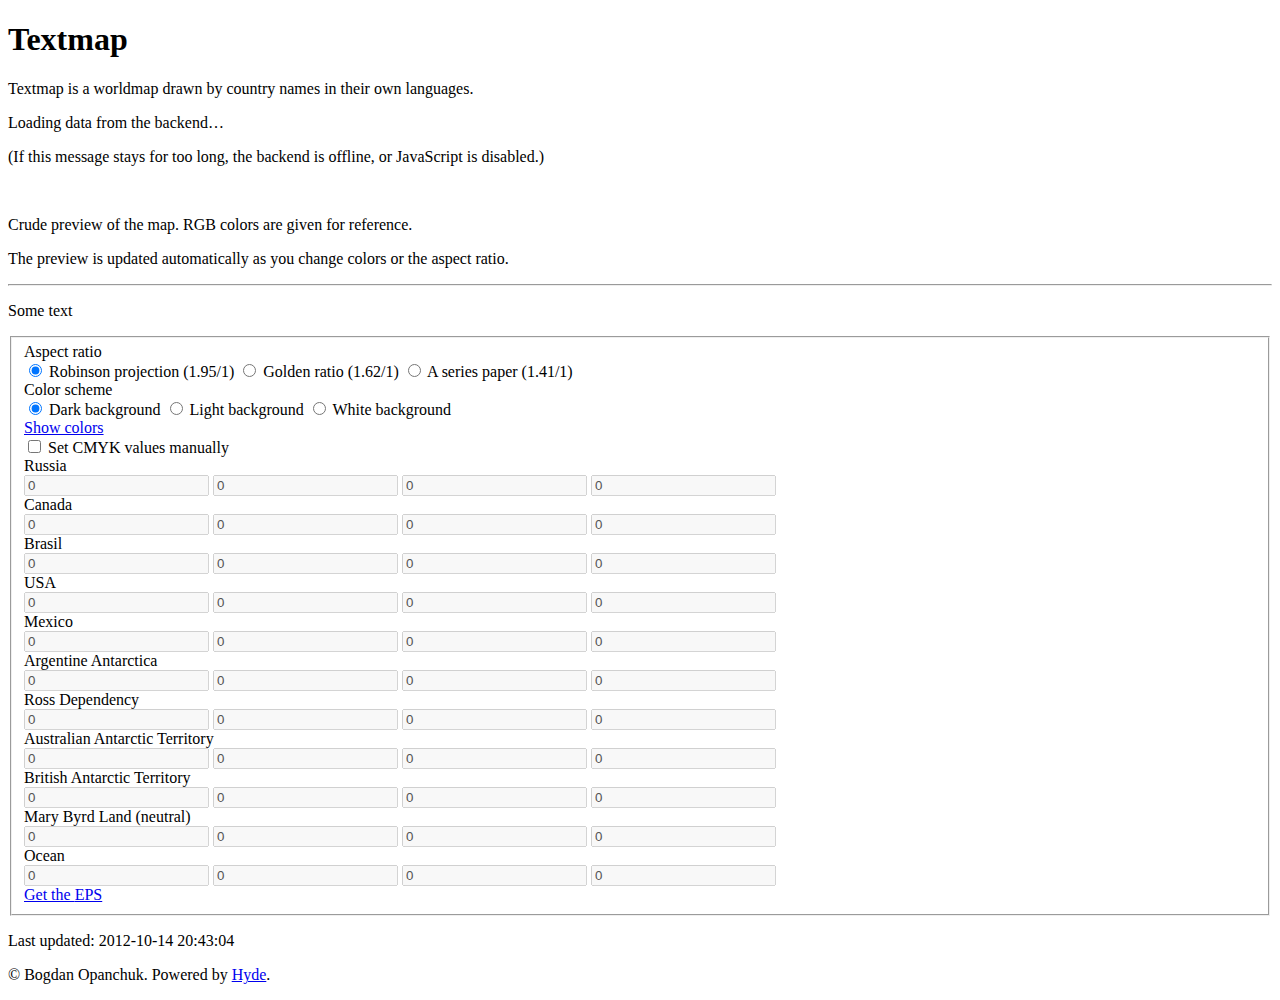
==== textmap/get.html @ 4f37edae "Updated. Now text map generator forks in FF." ====
<!DOCTYPE html>
<html lang="en">
<head>
	<meta http-equiv="Content-Type" content="text/html; charset=utf-8" />
	<meta charset="utf-8" />
	<title>The Public Fields.</title>
	<link rel="shortcut icon" href="/media/ico/favicon.ico" />

    <!-- Le HTML5 shim, for IE6-8 support of HTML elements -->
    <!--[if lt IE 9]>
      <script src="http://html5shim.googlecode.com/svn/trunk/html5.js"></script>
    <![endif]-->

    <link href="/media/css/bootstrap.css" rel="stylesheet">
    <link href="/media/css/main.css" rel="stylesheet">

    <script type="text/javascript">
        var _gaq = _gaq || [];
        _gaq.push(['_setAccount', 'UA-34054312-1']);
        _gaq.push(['_setDomainName', 'publicfields.net']);
        _gaq.push(['_trackPageview']);

        (function() {
        var ga = document.createElement('script'); ga.type = 'text/javascript'; ga.async = true;
        ga.src = ('https:' == document.location.protocol ? 'https://ssl' : 'http://www') + '.google-analytics.com/ga.js';
        var s = document.getElementsByTagName('script')[0]; s.parentNode.insertBefore(ga, s);
        })();
    </script>
</head>
<body>


<div class="wrapper">
<div class="container">


<header class="hero-unit">
    <h1>Textmap</h1>
</header>

<div class="row">
<div class="span12">
    <p>
        Textmap is a worldmap drawn by country names in their own&nbsp;languages.
    </p>
</div>
</div>

<!-- This is hidden if the backend is online. -->
<div id="eps-customizer-error">
<div class="row">
<div class="span12">
    <p>
        Loading data from the&nbsp;backend&#8230;
    </p>
    <p>
        (If this message stays for too long, the backend is offline, or JavaScript is disabled.)
    </P>
</div>
</div>
</div>

<!-- This stays hidden until colors dictionary is obtained from the backend,
which means that the backend is online. -->
<div id="eps-customizer-wrapper" style="type:hidden">

<div class="row">
<div class="span8">
    <img id="map_thumbnail" width="100%" class="img-polaroid" />
</div>
<div class="span4">
    <p>
        Crude preview of the map. <span class="caps">RGB</span> colors are given for&nbsp;reference.
    </p>
    <p>
        The preview is updated automatically as you change colors or the aspect&nbsp;ratio.
    </p>
</div>
</div>

<hr/>

<div class="row">
    <div class="span12">

        <p id="test">Some&nbsp;text</p>
        <form class="form-horizontal">
        <fieldset>
            <div class="control-group">
            <label class="control-label">Aspect ratio</label>
            <div class="controls">
                <label class="radio">
                <input type="radio" name="aspect_radios" id="aspect_robinson" checked>
                Robinson projection (1.95/1)
                </label>
                <label class="radio">
                <input type="radio" name="aspect_radios" id="aspect_golden">
                Golden ratio (1.62/1)
                </label>
                <label class="radio">
                <input type="radio" name="aspect_radios" id="aspect_A">
                A series paper (1.41/1)
                </label>
            </div>
            </div>

            <div class="control-group">
            <label class="control-label">Color scheme</label>
            <div class="controls">
                <label class="radio">
                <input type="radio" name="color_radios" id="palette-dark" checked>
                Dark background
                </label>
                <label class="radio">
                <input type="radio" name="color_radios" id="palette-light">
                Light background
                </label>
                <label class="radio">
                <input type="radio" name="color_radios" id="palette-white">
                White background
                </label>
            </div>
            </div>

            <div class="accordion" id="accordion2">
            <div class="accordion-group">
                <div class="accordion-heading">
                    <a class="accordion-toggle" data-toggle="collapse" data-parent="#accordion2" href="#collapseOne">
                    Show colors
                    </a>
                </div>
                <div id="collapseOne" class="accordion-body collapse in">
                    <div class="accordion-inner">

                    <div class="control-group">
                    <div class="controls">
                        <label class="checkbox">
                        <input type="checkbox" name="show_colors" id="show_colors">
                        Set <span class="caps">CMYK</span> values manually
                        </label>
                    </div>
                    </div>

                    <div id="color-values">
                                                            <div class="control-group success" id="color-group-main1">
                    <label class="control-label" for="color-main1-c">Russia</label>
                    <div class="controls">
                                          <input class="input-small disabled" id="color-main1-c" type="number" value="0" disabled>
                                          <input class="input-small disabled" id="color-main1-m" type="number" value="0" disabled>
                                          <input class="input-small disabled" id="color-main1-y" type="number" value="0" disabled>
                                          <input class="input-small disabled" id="color-main1-k" type="number" value="0" disabled>
                                        </div>
                    </div>
                                                            <div class="control-group success" id="color-group-main2">
                    <label class="control-label" for="color-main2-c">Canada</label>
                    <div class="controls">
                                          <input class="input-small disabled" id="color-main2-c" type="number" value="0" disabled>
                                          <input class="input-small disabled" id="color-main2-m" type="number" value="0" disabled>
                                          <input class="input-small disabled" id="color-main2-y" type="number" value="0" disabled>
                                          <input class="input-small disabled" id="color-main2-k" type="number" value="0" disabled>
                                        </div>
                    </div>
                                                            <div class="control-group success" id="color-group-main3">
                    <label class="control-label" for="color-main3-c">Brasil</label>
                    <div class="controls">
                                          <input class="input-small disabled" id="color-main3-c" type="number" value="0" disabled>
                                          <input class="input-small disabled" id="color-main3-m" type="number" value="0" disabled>
                                          <input class="input-small disabled" id="color-main3-y" type="number" value="0" disabled>
                                          <input class="input-small disabled" id="color-main3-k" type="number" value="0" disabled>
                                        </div>
                    </div>
                                                            <div class="control-group success" id="color-group-main4">
                    <label class="control-label" for="color-main4-c"><span class="caps">USA</span></label>
                    <div class="controls">
                                          <input class="input-small disabled" id="color-main4-c" type="number" value="0" disabled>
                                          <input class="input-small disabled" id="color-main4-m" type="number" value="0" disabled>
                                          <input class="input-small disabled" id="color-main4-y" type="number" value="0" disabled>
                                          <input class="input-small disabled" id="color-main4-k" type="number" value="0" disabled>
                                        </div>
                    </div>
                                                            <div class="control-group success" id="color-group-main5">
                    <label class="control-label" for="color-main5-c">Mexico</label>
                    <div class="controls">
                                          <input class="input-small disabled" id="color-main5-c" type="number" value="0" disabled>
                                          <input class="input-small disabled" id="color-main5-m" type="number" value="0" disabled>
                                          <input class="input-small disabled" id="color-main5-y" type="number" value="0" disabled>
                                          <input class="input-small disabled" id="color-main5-k" type="number" value="0" disabled>
                                        </div>
                    </div>
                                                            <div class="control-group success" id="color-group-ice1">
                    <label class="control-label" for="color-ice1-c">Argentine Antarctica</label>
                    <div class="controls">
                                          <input class="input-small disabled" id="color-ice1-c" type="number" value="0" disabled>
                                          <input class="input-small disabled" id="color-ice1-m" type="number" value="0" disabled>
                                          <input class="input-small disabled" id="color-ice1-y" type="number" value="0" disabled>
                                          <input class="input-small disabled" id="color-ice1-k" type="number" value="0" disabled>
                                        </div>
                    </div>
                                                            <div class="control-group success" id="color-group-ice2">
                    <label class="control-label" for="color-ice2-c">Ross Dependency</label>
                    <div class="controls">
                                          <input class="input-small disabled" id="color-ice2-c" type="number" value="0" disabled>
                                          <input class="input-small disabled" id="color-ice2-m" type="number" value="0" disabled>
                                          <input class="input-small disabled" id="color-ice2-y" type="number" value="0" disabled>
                                          <input class="input-small disabled" id="color-ice2-k" type="number" value="0" disabled>
                                        </div>
                    </div>
                                                            <div class="control-group success" id="color-group-ice3">
                    <label class="control-label" for="color-ice3-c">Australian Antarctic Territory</label>
                    <div class="controls">
                                          <input class="input-small disabled" id="color-ice3-c" type="number" value="0" disabled>
                                          <input class="input-small disabled" id="color-ice3-m" type="number" value="0" disabled>
                                          <input class="input-small disabled" id="color-ice3-y" type="number" value="0" disabled>
                                          <input class="input-small disabled" id="color-ice3-k" type="number" value="0" disabled>
                                        </div>
                    </div>
                                                            <div class="control-group success" id="color-group-ice5">
                    <label class="control-label" for="color-ice5-c">British Antarctic Territory</label>
                    <div class="controls">
                                          <input class="input-small disabled" id="color-ice5-c" type="number" value="0" disabled>
                                          <input class="input-small disabled" id="color-ice5-m" type="number" value="0" disabled>
                                          <input class="input-small disabled" id="color-ice5-y" type="number" value="0" disabled>
                                          <input class="input-small disabled" id="color-ice5-k" type="number" value="0" disabled>
                                        </div>
                    </div>
                                                            <div class="control-group success" id="color-group-iceneutral">
                    <label class="control-label" for="color-iceneutral-c">Mary Byrd Land (neutral)</label>
                    <div class="controls">
                                          <input class="input-small disabled" id="color-iceneutral-c" type="number" value="0" disabled>
                                          <input class="input-small disabled" id="color-iceneutral-m" type="number" value="0" disabled>
                                          <input class="input-small disabled" id="color-iceneutral-y" type="number" value="0" disabled>
                                          <input class="input-small disabled" id="color-iceneutral-k" type="number" value="0" disabled>
                                        </div>
                    </div>
                                                            <div class="control-group success" id="color-group-ocean">
                    <label class="control-label" for="color-ocean-c">Ocean</label>
                    <div class="controls">
                                          <input class="input-small disabled" id="color-ocean-c" type="number" value="0" disabled>
                                          <input class="input-small disabled" id="color-ocean-m" type="number" value="0" disabled>
                                          <input class="input-small disabled" id="color-ocean-y" type="number" value="0" disabled>
                                          <input class="input-small disabled" id="color-ocean-k" type="number" value="0" disabled>
                                        </div>
                    </div>
                                        </div>

                    </div>
                </div>
            </div>
            </div>

            <a href="javascript:void()" id="eps-link">Get the <span class="caps">EPS</span></a>
        </fieldset>
        </form>
    </div>

</div>

<!-- end of #eps-customizer-wrapper -->
</div>

<script type="text/javascript" src="/media/js/jquery-1.8.1.min.js"></script>
<script type="text/javascript" src="/media/js/bootstrap-transition.js"></script>
<script type="text/javascript" src="/media/js/bootstrap-collapse.js"></script>

<script type="text/javascript" src="/media/js/textmap.js"></script>

<!-- JSONP request to get colors from the backend -->
<!-- Does not work. Bloody paranoid browsers.
<script type="text/javascript" src="http://backend.publicfields.net/textmap/colors?callback=processColors"></script>
&#8212;>


</div>

<div class="push"><!--//--></div>
</div>

<footer class="footer container">
<p class="pull-right">
    Last updated: 2012-10-14 20:43:04
</p>
<p>
    &copy; Bogdan Opanchuk.
    Powered by <a href="http://hyde.github.com" target="_blank">Hyde</a>.
</p>
</footer>


</body>
</html>
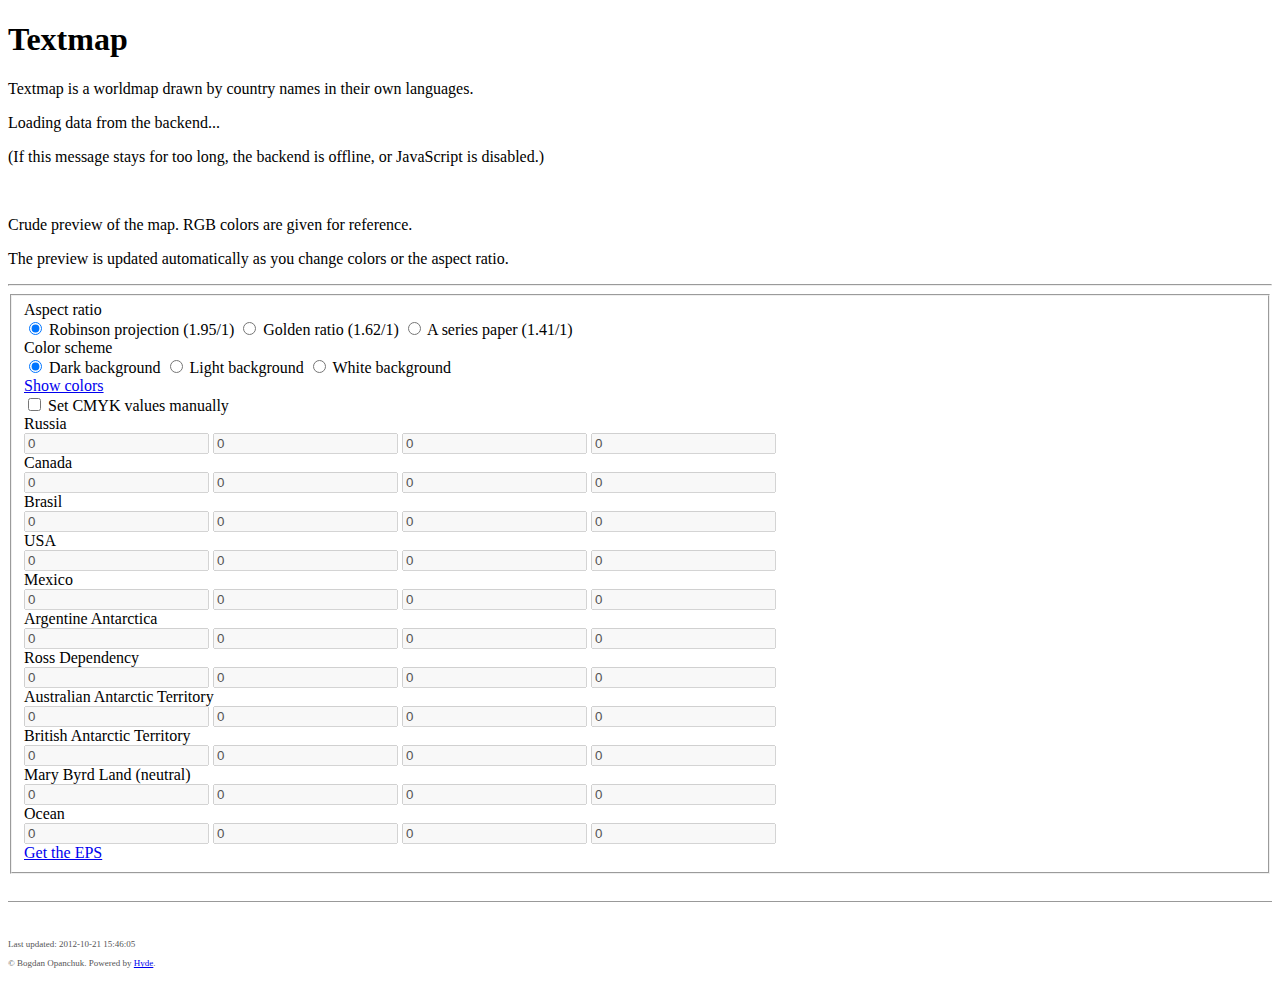
==== commit 8e68e94c: "Fixed some bugs in the map generator" ====
--- a/textmap/get.html
+++ b/textmap/get.html
@@ -30,7 +30,7 @@
 <body>
 
 
-<div class="wrapper">
+<div id="wrapper">
 <div class="container">
 
 
@@ -41,7 +41,7 @@
 <div class="row">
 <div class="span12">
     <p>
-        Textmap is a worldmap drawn by country names in their own&nbsp;languages.
+        Textmap is a worldmap drawn by country names in their own languages.
     </p>
 </div>
 </div>
@@ -51,7 +51,7 @@
 <div class="row">
 <div class="span12">
     <p>
-        Loading data from the&nbsp;backend&#8230;
+        Loading data from the backend...
     </p>
     <p>
         (If this message stays for too long, the backend is offline, or JavaScript is disabled.)
@@ -70,10 +70,10 @@
 </div>
 <div class="span4">
     <p>
-        Crude preview of the map. <span class="caps">RGB</span> colors are given for&nbsp;reference.
-    </p>
-    <p>
-        The preview is updated automatically as you change colors or the aspect&nbsp;ratio.
+        Crude preview of the map. RGB colors are given for reference.
+    </p>
+    <p>
+        The preview is updated automatically as you change colors or the aspect ratio.
     </p>
 </div>
 </div>
@@ -83,7 +83,6 @@
 <div class="row">
     <div class="span12">
 
-        <p id="test">Some&nbsp;text</p>
         <form class="form-horizontal">
         <fieldset>
             <div class="control-group">
@@ -136,7 +135,7 @@
                     <div class="controls">
                         <label class="checkbox">
                         <input type="checkbox" name="show_colors" id="show_colors">
-                        Set <span class="caps">CMYK</span> values manually
+                        Set CMYK values manually
                         </label>
                     </div>
                     </div>
@@ -145,100 +144,100 @@
                                                             <div class="control-group success" id="color-group-main1">
                     <label class="control-label" for="color-main1-c">Russia</label>
                     <div class="controls">
-                                          <input class="input-small disabled" id="color-main1-c" type="number" value="0" disabled>
-                                          <input class="input-small disabled" id="color-main1-m" type="number" value="0" disabled>
-                                          <input class="input-small disabled" id="color-main1-y" type="number" value="0" disabled>
-                                          <input class="input-small disabled" id="color-main1-k" type="number" value="0" disabled>
+                                          <input class="input-small disabled" id="color-main1-c" type="text" value="0" disabled>
+                                          <input class="input-small disabled" id="color-main1-m" type="text" value="0" disabled>
+                                          <input class="input-small disabled" id="color-main1-y" type="text" value="0" disabled>
+                                          <input class="input-small disabled" id="color-main1-k" type="text" value="0" disabled>
                                         </div>
                     </div>
                                                             <div class="control-group success" id="color-group-main2">
                     <label class="control-label" for="color-main2-c">Canada</label>
                     <div class="controls">
-                                          <input class="input-small disabled" id="color-main2-c" type="number" value="0" disabled>
-                                          <input class="input-small disabled" id="color-main2-m" type="number" value="0" disabled>
-                                          <input class="input-small disabled" id="color-main2-y" type="number" value="0" disabled>
-                                          <input class="input-small disabled" id="color-main2-k" type="number" value="0" disabled>
+                                          <input class="input-small disabled" id="color-main2-c" type="text" value="0" disabled>
+                                          <input class="input-small disabled" id="color-main2-m" type="text" value="0" disabled>
+                                          <input class="input-small disabled" id="color-main2-y" type="text" value="0" disabled>
+                                          <input class="input-small disabled" id="color-main2-k" type="text" value="0" disabled>
                                         </div>
                     </div>
                                                             <div class="control-group success" id="color-group-main3">
                     <label class="control-label" for="color-main3-c">Brasil</label>
                     <div class="controls">
-                                          <input class="input-small disabled" id="color-main3-c" type="number" value="0" disabled>
-                                          <input class="input-small disabled" id="color-main3-m" type="number" value="0" disabled>
-                                          <input class="input-small disabled" id="color-main3-y" type="number" value="0" disabled>
-                                          <input class="input-small disabled" id="color-main3-k" type="number" value="0" disabled>
+                                          <input class="input-small disabled" id="color-main3-c" type="text" value="0" disabled>
+                                          <input class="input-small disabled" id="color-main3-m" type="text" value="0" disabled>
+                                          <input class="input-small disabled" id="color-main3-y" type="text" value="0" disabled>
+                                          <input class="input-small disabled" id="color-main3-k" type="text" value="0" disabled>
                                         </div>
                     </div>
                                                             <div class="control-group success" id="color-group-main4">
-                    <label class="control-label" for="color-main4-c"><span class="caps">USA</span></label>
-                    <div class="controls">
-                                          <input class="input-small disabled" id="color-main4-c" type="number" value="0" disabled>
-                                          <input class="input-small disabled" id="color-main4-m" type="number" value="0" disabled>
-                                          <input class="input-small disabled" id="color-main4-y" type="number" value="0" disabled>
-                                          <input class="input-small disabled" id="color-main4-k" type="number" value="0" disabled>
+                    <label class="control-label" for="color-main4-c">USA</label>
+                    <div class="controls">
+                                          <input class="input-small disabled" id="color-main4-c" type="text" value="0" disabled>
+                                          <input class="input-small disabled" id="color-main4-m" type="text" value="0" disabled>
+                                          <input class="input-small disabled" id="color-main4-y" type="text" value="0" disabled>
+                                          <input class="input-small disabled" id="color-main4-k" type="text" value="0" disabled>
                                         </div>
                     </div>
                                                             <div class="control-group success" id="color-group-main5">
                     <label class="control-label" for="color-main5-c">Mexico</label>
                     <div class="controls">
-                                          <input class="input-small disabled" id="color-main5-c" type="number" value="0" disabled>
-                                          <input class="input-small disabled" id="color-main5-m" type="number" value="0" disabled>
-                                          <input class="input-small disabled" id="color-main5-y" type="number" value="0" disabled>
-                                          <input class="input-small disabled" id="color-main5-k" type="number" value="0" disabled>
+                                          <input class="input-small disabled" id="color-main5-c" type="text" value="0" disabled>
+                                          <input class="input-small disabled" id="color-main5-m" type="text" value="0" disabled>
+                                          <input class="input-small disabled" id="color-main5-y" type="text" value="0" disabled>
+                                          <input class="input-small disabled" id="color-main5-k" type="text" value="0" disabled>
                                         </div>
                     </div>
                                                             <div class="control-group success" id="color-group-ice1">
                     <label class="control-label" for="color-ice1-c">Argentine Antarctica</label>
                     <div class="controls">
-                                          <input class="input-small disabled" id="color-ice1-c" type="number" value="0" disabled>
-                                          <input class="input-small disabled" id="color-ice1-m" type="number" value="0" disabled>
-                                          <input class="input-small disabled" id="color-ice1-y" type="number" value="0" disabled>
-                                          <input class="input-small disabled" id="color-ice1-k" type="number" value="0" disabled>
+                                          <input class="input-small disabled" id="color-ice1-c" type="text" value="0" disabled>
+                                          <input class="input-small disabled" id="color-ice1-m" type="text" value="0" disabled>
+                                          <input class="input-small disabled" id="color-ice1-y" type="text" value="0" disabled>
+                                          <input class="input-small disabled" id="color-ice1-k" type="text" value="0" disabled>
                                         </div>
                     </div>
                                                             <div class="control-group success" id="color-group-ice2">
                     <label class="control-label" for="color-ice2-c">Ross Dependency</label>
                     <div class="controls">
-                                          <input class="input-small disabled" id="color-ice2-c" type="number" value="0" disabled>
-                                          <input class="input-small disabled" id="color-ice2-m" type="number" value="0" disabled>
-                                          <input class="input-small disabled" id="color-ice2-y" type="number" value="0" disabled>
-                                          <input class="input-small disabled" id="color-ice2-k" type="number" value="0" disabled>
+                                          <input class="input-small disabled" id="color-ice2-c" type="text" value="0" disabled>
+                                          <input class="input-small disabled" id="color-ice2-m" type="text" value="0" disabled>
+                                          <input class="input-small disabled" id="color-ice2-y" type="text" value="0" disabled>
+                                          <input class="input-small disabled" id="color-ice2-k" type="text" value="0" disabled>
                                         </div>
                     </div>
                                                             <div class="control-group success" id="color-group-ice3">
                     <label class="control-label" for="color-ice3-c">Australian Antarctic Territory</label>
                     <div class="controls">
-                                          <input class="input-small disabled" id="color-ice3-c" type="number" value="0" disabled>
-                                          <input class="input-small disabled" id="color-ice3-m" type="number" value="0" disabled>
-                                          <input class="input-small disabled" id="color-ice3-y" type="number" value="0" disabled>
-                                          <input class="input-small disabled" id="color-ice3-k" type="number" value="0" disabled>
+                                          <input class="input-small disabled" id="color-ice3-c" type="text" value="0" disabled>
+                                          <input class="input-small disabled" id="color-ice3-m" type="text" value="0" disabled>
+                                          <input class="input-small disabled" id="color-ice3-y" type="text" value="0" disabled>
+                                          <input class="input-small disabled" id="color-ice3-k" type="text" value="0" disabled>
                                         </div>
                     </div>
                                                             <div class="control-group success" id="color-group-ice5">
                     <label class="control-label" for="color-ice5-c">British Antarctic Territory</label>
                     <div class="controls">
-                                          <input class="input-small disabled" id="color-ice5-c" type="number" value="0" disabled>
-                                          <input class="input-small disabled" id="color-ice5-m" type="number" value="0" disabled>
-                                          <input class="input-small disabled" id="color-ice5-y" type="number" value="0" disabled>
-                                          <input class="input-small disabled" id="color-ice5-k" type="number" value="0" disabled>
+                                          <input class="input-small disabled" id="color-ice5-c" type="text" value="0" disabled>
+                                          <input class="input-small disabled" id="color-ice5-m" type="text" value="0" disabled>
+                                          <input class="input-small disabled" id="color-ice5-y" type="text" value="0" disabled>
+                                          <input class="input-small disabled" id="color-ice5-k" type="text" value="0" disabled>
                                         </div>
                     </div>
                                                             <div class="control-group success" id="color-group-iceneutral">
                     <label class="control-label" for="color-iceneutral-c">Mary Byrd Land (neutral)</label>
                     <div class="controls">
-                                          <input class="input-small disabled" id="color-iceneutral-c" type="number" value="0" disabled>
-                                          <input class="input-small disabled" id="color-iceneutral-m" type="number" value="0" disabled>
-                                          <input class="input-small disabled" id="color-iceneutral-y" type="number" value="0" disabled>
-                                          <input class="input-small disabled" id="color-iceneutral-k" type="number" value="0" disabled>
+                                          <input class="input-small disabled" id="color-iceneutral-c" type="text" value="0" disabled>
+                                          <input class="input-small disabled" id="color-iceneutral-m" type="text" value="0" disabled>
+                                          <input class="input-small disabled" id="color-iceneutral-y" type="text" value="0" disabled>
+                                          <input class="input-small disabled" id="color-iceneutral-k" type="text" value="0" disabled>
                                         </div>
                     </div>
                                                             <div class="control-group success" id="color-group-ocean">
                     <label class="control-label" for="color-ocean-c">Ocean</label>
                     <div class="controls">
-                                          <input class="input-small disabled" id="color-ocean-c" type="number" value="0" disabled>
-                                          <input class="input-small disabled" id="color-ocean-m" type="number" value="0" disabled>
-                                          <input class="input-small disabled" id="color-ocean-y" type="number" value="0" disabled>
-                                          <input class="input-small disabled" id="color-ocean-k" type="number" value="0" disabled>
+                                          <input class="input-small disabled" id="color-ocean-c" type="text" value="0" disabled>
+                                          <input class="input-small disabled" id="color-ocean-m" type="text" value="0" disabled>
+                                          <input class="input-small disabled" id="color-ocean-y" type="text" value="0" disabled>
+                                          <input class="input-small disabled" id="color-ocean-k" type="text" value="0" disabled>
                                         </div>
                     </div>
                                         </div>
@@ -248,7 +247,7 @@
             </div>
             </div>
 
-            <a href="javascript:void()" id="eps-link">Get the <span class="caps">EPS</span></a>
+            <a href="javascript:void()" id="eps-link">Get the EPS</a>
         </fieldset>
         </form>
     </div>
@@ -267,23 +266,25 @@
 <!-- JSONP request to get colors from the backend -->
 <!-- Does not work. Bloody paranoid browsers.
 <script type="text/javascript" src="http://backend.publicfields.net/textmap/colors?callback=processColors"></script>
-&#8212;>
-
-
-</div>
-
-<div class="push"><!--//--></div>
-</div>
-
-<footer class="footer container">
-<p class="pull-right">
-    Last updated: 2012-10-14 20:43:04
-</p>
-<p>
-    &copy; Bogdan Opanchuk.
-    Powered by <a href="http://hyde.github.com" target="_blank">Hyde</a>.
-</p>
-</footer>
+-->
+
+
+</div>
+
+<div id="push"><!--//--></div>
+</div>
+
+<div id="footer">
+    <div class="container">
+        <p class="pull-right">
+            Last updated: 2012-10-21 15:46:05
+        </p>
+        <p>
+            &copy; Bogdan Opanchuk.
+            Powered by <a href="http://hyde.github.com" target="_blank">Hyde</a>.
+        </p>
+    </div>
+</div>
 
 
 </body>
--- a/media/css/main.css
+++ b/media/css/main.css
@@ -0,0 +1,7 @@
+#wrapper>.container{margin-bottom:28px;}
+#footer p{margin-bottom:0;color:#555555;}
+#footer .container{padding-top:28px;font-size:9px;border-top:1px solid #999999;}
+#footer{height:85px;}
+html,body{height:100%;}
+#wrapper{min-height:100%;height:auto !important;height:100%;margin:0 auto -85px;}
+#push{height:84px;}
